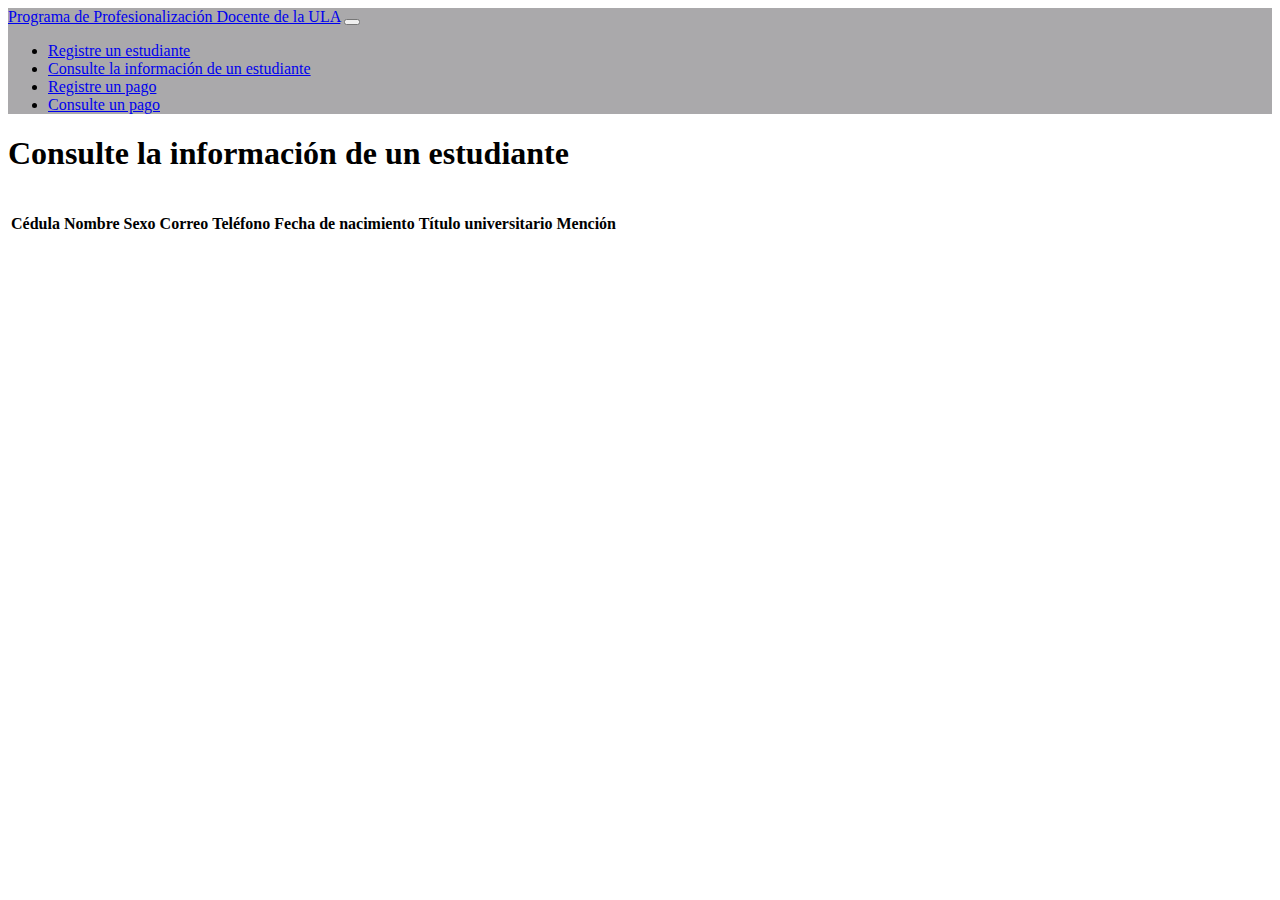
==== consultaEs.html @ d817ec62 "Add files via upload" ====
<!DOCTYPE html>
<html>
<head>
	<title>Registre un estudiante</title>
	<meta charset="utf-8">
	<link rel="icon" type="image/jpg" href="logo.jpg">
	<script type="text/javascript" src="js/bootstrap.min.js"></script>
	<script type="text/javascript" src="js/jquery-3.4.1.min.js"></script>	
	<link rel="stylesheet" type="text/css" href="css/bootstrap.min.css">


</head>
<body>

	<header>
		<nav class="navbar navbar-expand-lg navbar-light" style="background-color: #AAA9AB">
		  	<a class="navbar-brand" href="paginaP.html">Programa de Profesionalización Docente de la ULA</a>
		  	<button class="navbar-toggler" type="button" data-toggle="collapse" data-target="#navbarSupportedContent" aria-controls="navbarSupportedContent" aria-expanded="falsse" aria-label="Toggle navigation">
		    	<span class="navbar-toggler-icon"></span>
		  	</button>

			<div class="collapse navbar-collapse" id="navbarSupportedContent">
		    	<ul class="navbar-nav mr-auto">
			      	<li class="nav-item"><a class="nav-link text-light" href="registroEs.html">Registre un estudiante</a></li>
	   			    <li class="nav-item"><a class="nav-link disabled text-light" href="consultaEs.html">Consulte la información de un estudiante</a></li>
	   			    <li class="nav-item"><a class="nav-link text-light" href="registroPa.html">Registre un pago</a></li>
	   			     <li class="nav-item"><a class="nav-link text-light" href="consultaPa.html">Consulte un pago</a></li>
		    	</ul>
		    <!--<form class="form-inline my-2 my-lg-0">
		      <input class="form-control mr-sm-2" type="search" placeholder="Search" aria-label="Search">
		      <button class="btn btn-outline-success my-2 my-sm-0" type="submit">Search</button>
		    </form>-->
		  </div>
		</nav>
	</header>

<!-- Inicia tabla de consulta-->

	<h1>Consulte la información de un estudiante</h1>

	<div class="container"> 
		<br>
		<table class="table"> 
			<tr> 
				<th>Cédula</th>
				<th>Nombre</th>
				<th>Sexo</th>
				<th>Correo</th>
				<th>Teléfono</th>
				<th>Fecha de nacimiento</th>
				<th>Título universitario</th>
				<th>Mención</th>



			</tr>

		</table>




	</div>


</body>
</html>
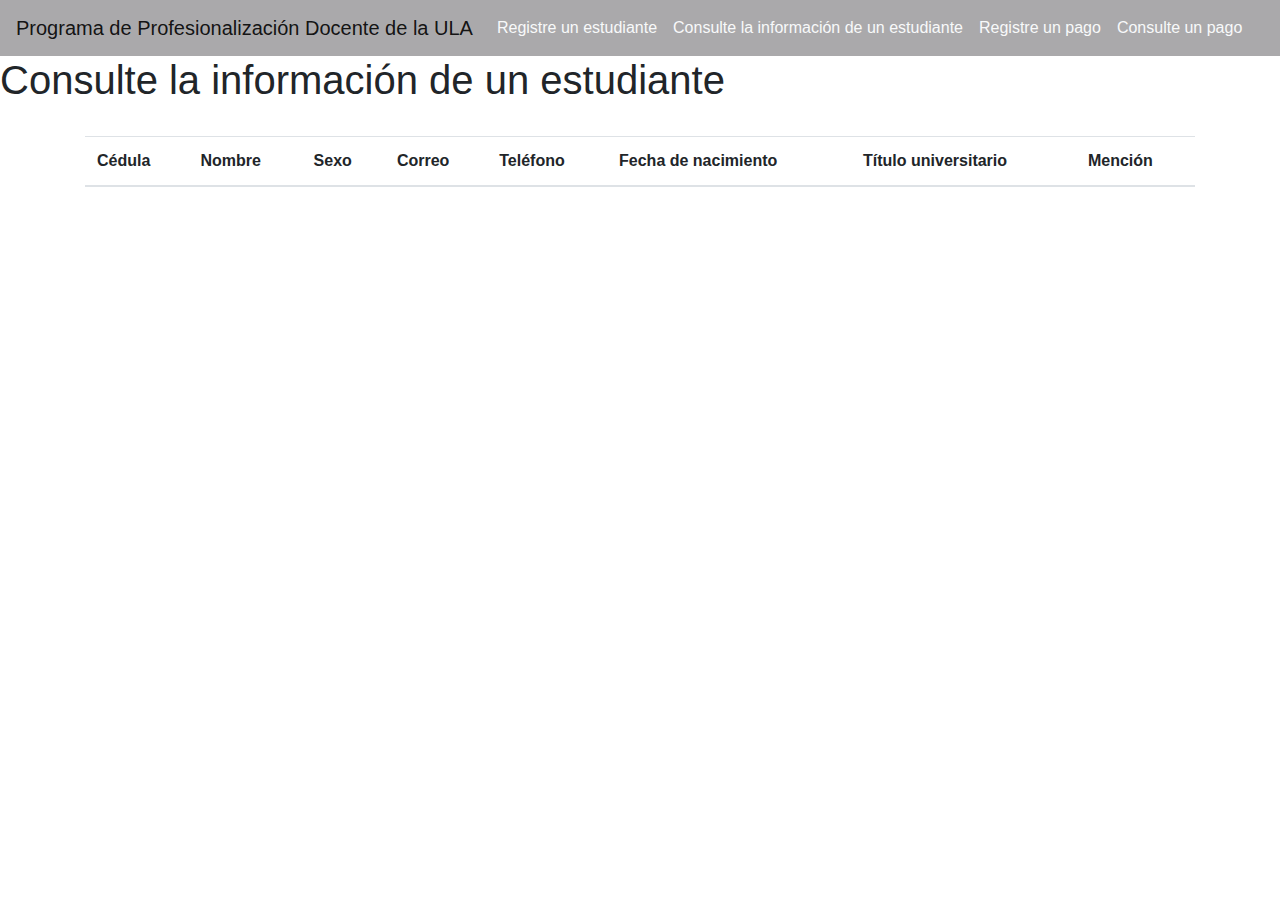
==== commit ebce2e65: "Added JS/CSS requirements + fixed jQuery loading position on pages." ====
--- a/consultaEs.html
+++ b/consultaEs.html
@@ -1,67 +1,62 @@
 <!DOCTYPE html>
 <html>
+
 <head>
-	<title>Registre un estudiante</title>
-	<meta charset="utf-8">
-	<link rel="icon" type="image/jpg" href="logo.jpg">
-	<script type="text/javascript" src="js/bootstrap.min.js"></script>
-	<script type="text/javascript" src="js/jquery-3.4.1.min.js"></script>	
-	<link rel="stylesheet" type="text/css" href="css/bootstrap.min.css">
-
+    <title>Consulte información de un estudiante</title>
+    <meta charset="utf-8">
+    <link rel="icon" type="image/jpg" href="logo.jpg">
+    <script type="text/javascript" src="js/jquery-3.4.1.min.js"></script>
+    <script type="text/javascript" src="js/bootstrap.min.js"></script>
+    <link rel="stylesheet" type="text/css" href="css/bootstrap.min.css">
 
 </head>
+
 <body>
 
-	<header>
-		<nav class="navbar navbar-expand-lg navbar-light" style="background-color: #AAA9AB">
-		  	<a class="navbar-brand" href="paginaP.html">Programa de Profesionalización Docente de la ULA</a>
-		  	<button class="navbar-toggler" type="button" data-toggle="collapse" data-target="#navbarSupportedContent" aria-controls="navbarSupportedContent" aria-expanded="falsse" aria-label="Toggle navigation">
-		    	<span class="navbar-toggler-icon"></span>
-		  	</button>
+    <header>
+        <nav class="navbar navbar-expand-lg navbar-light" style="background-color: #AAA9AB">
+            <a class="navbar-brand" href="paginaP.html">Programa de Profesionalización Docente de la ULA</a>
+            <button class="navbar-toggler" type="button" data-toggle="collapse" data-target="#navbarSupportedContent" aria-controls="navbarSupportedContent" aria-expanded="falsse" aria-label="Toggle navigation">
+                <span class="navbar-toggler-icon"></span>
+            </button>
 
-			<div class="collapse navbar-collapse" id="navbarSupportedContent">
-		    	<ul class="navbar-nav mr-auto">
-			      	<li class="nav-item"><a class="nav-link text-light" href="registroEs.html">Registre un estudiante</a></li>
-	   			    <li class="nav-item"><a class="nav-link disabled text-light" href="consultaEs.html">Consulte la información de un estudiante</a></li>
-	   			    <li class="nav-item"><a class="nav-link text-light" href="registroPa.html">Registre un pago</a></li>
-	   			     <li class="nav-item"><a class="nav-link text-light" href="consultaPa.html">Consulte un pago</a></li>
-		    	</ul>
-		    <!--<form class="form-inline my-2 my-lg-0">
+            <div class="collapse navbar-collapse" id="navbarSupportedContent">
+                <ul class="navbar-nav mr-auto">
+                    <li class="nav-item"><a class="nav-link text-light" href="registroEs.html">Registre un
+							estudiante</a></li>
+                    <li class="nav-item"><a class="nav-link disabled text-light" href="consultaEs.html">Consulte la
+							información de un estudiante</a></li>
+                    <li class="nav-item"><a class="nav-link text-light" href="registroPa.html">Registre un pago</a></li>
+                    <li class="nav-item"><a class="nav-link text-light" href="consultaPa.html">Consulte un pago</a></li>
+                </ul>
+                <!--<form class="form-inline my-2 my-lg-0">
 		      <input class="form-control mr-sm-2" type="search" placeholder="Search" aria-label="Search">
 		      <button class="btn btn-outline-success my-2 my-sm-0" type="submit">Search</button>
 		    </form>-->
-		  </div>
-		</nav>
-	</header>
+            </div>
+        </nav>
+    </header>
 
-<!-- Inicia tabla de consulta-->
+    <h1>Consulte la información de un estudiante</h1>
+    <div class="container">
+        <br>
+        <!-- Inicia tabla de consulta-->
+        <table class="table">
+            <thead>
+                <tr>
+                    <th>Cédula</th>
+                    <th>Nombre</th>
+                    <th>Sexo</th>
+                    <th>Correo</th>
+                    <th>Teléfono</th>
+                    <th>Fecha de nacimiento</th>
+                    <th>Título universitario</th>
+                    <th>Mención</th>
+                </tr>
+            </thead>
+            <tbody></tbody>
+        </table>
+    </div><!--/.container-->
+</body>
 
-	<h1>Consulte la información de un estudiante</h1>
-
-	<div class="container"> 
-		<br>
-		<table class="table"> 
-			<tr> 
-				<th>Cédula</th>
-				<th>Nombre</th>
-				<th>Sexo</th>
-				<th>Correo</th>
-				<th>Teléfono</th>
-				<th>Fecha de nacimiento</th>
-				<th>Título universitario</th>
-				<th>Mención</th>
-
-
-
-			</tr>
-
-		</table>
-
-
-
-
-	</div>
-
-
-</body>
 </html>